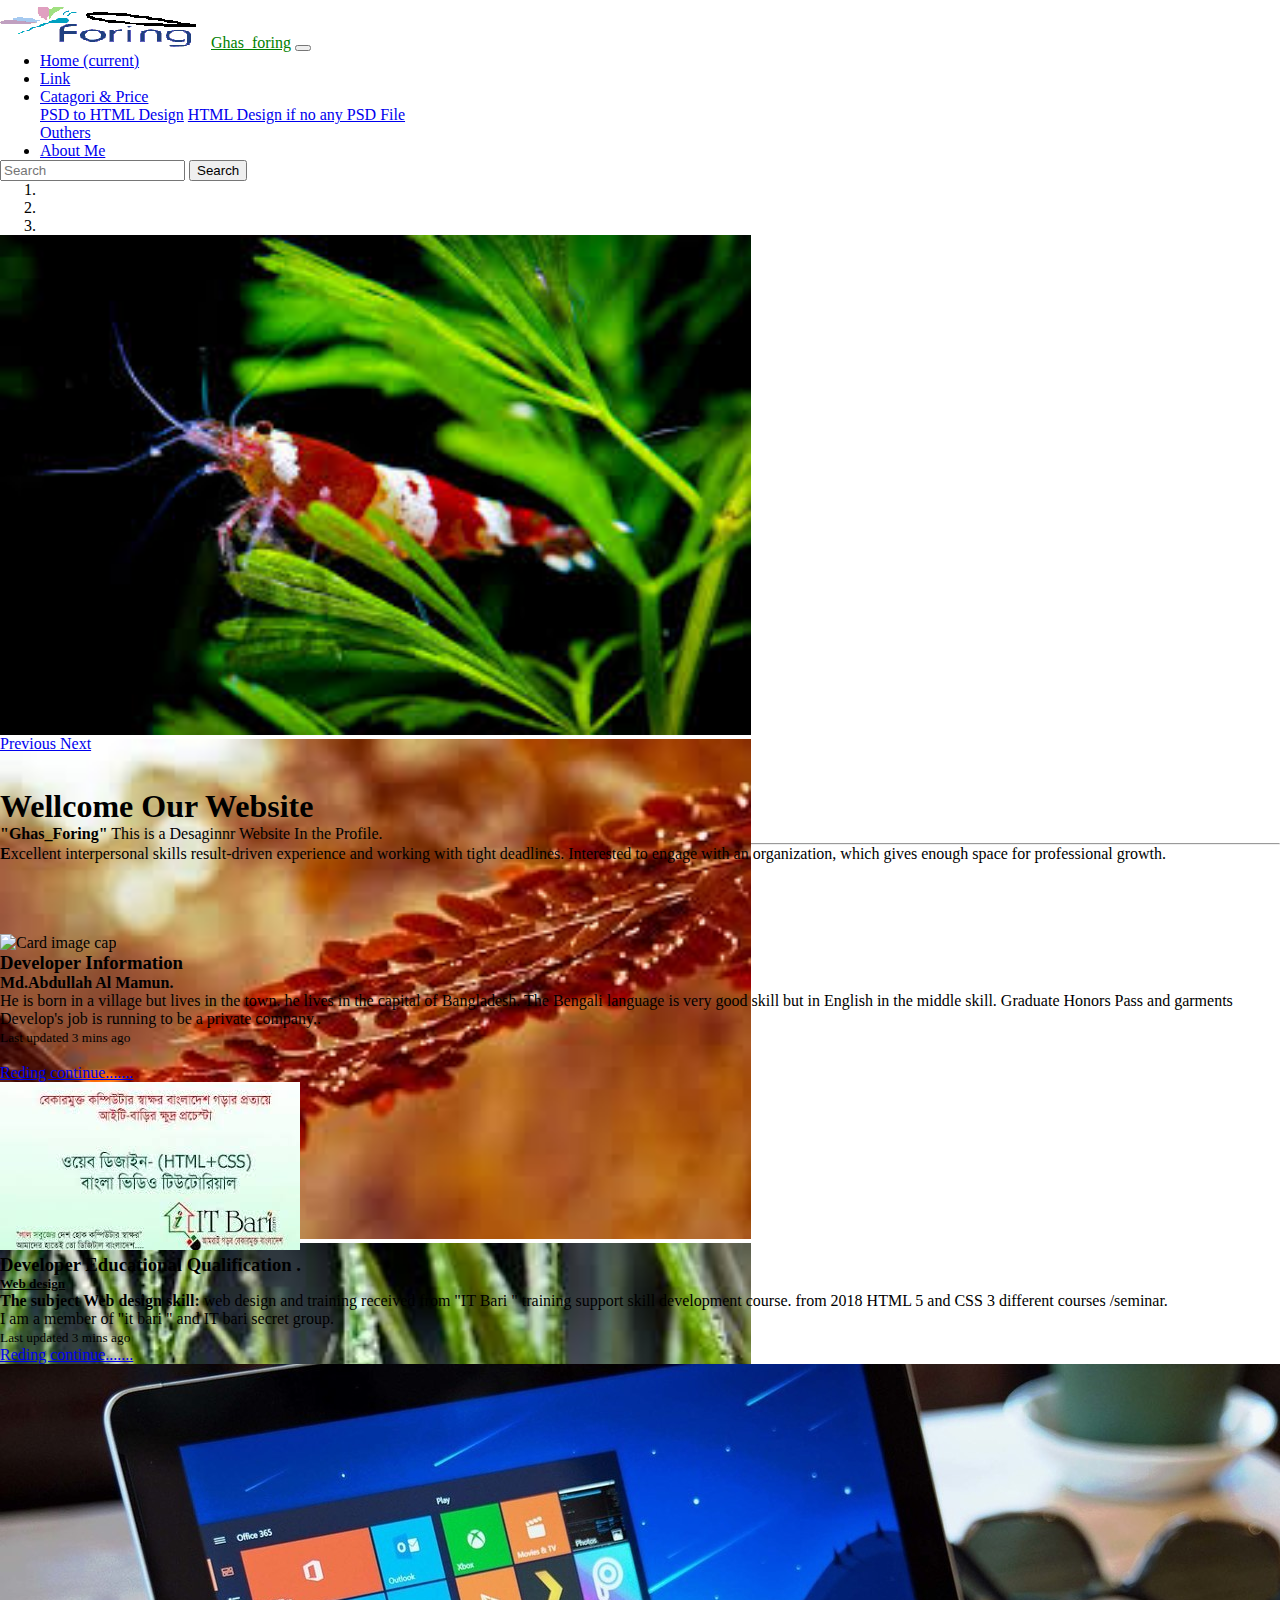
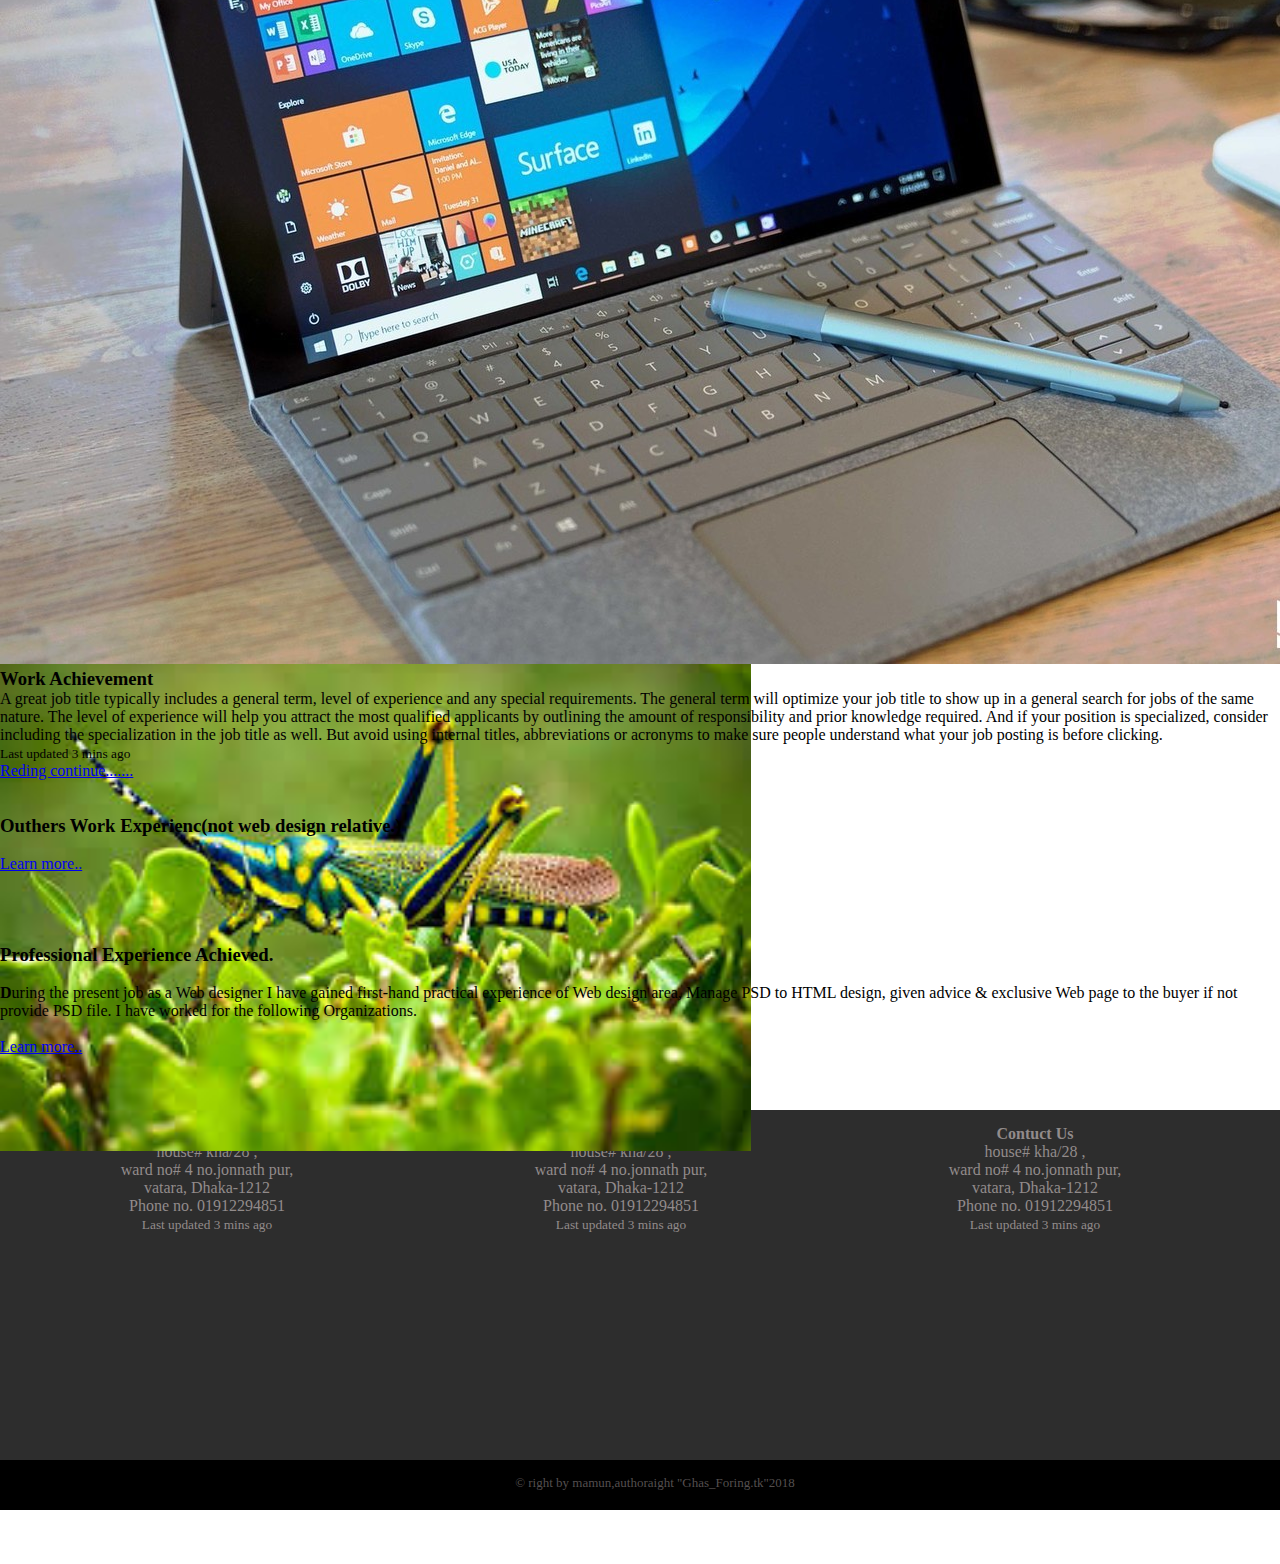
==== index.html @ 9e9e538f "Add files via upload" ====
<!doctype html>
<html lang="en">
  <head>
		<!-- Required meta tags -->
		<meta charset="utf-8">
		<meta name="viewport" content="width=device-width, initial-scale=1, shrink-to-fit=no">

		<!-- Bootstrap CSS -->
		<link rel="stylesheet" href="https://stackpath.bootstrapcdn.com/bootstrap/4.1.3/css/bootstrap.min.css" integrity="sha384-MCw98/SFnGE8fJT3GXwEOngsV7Zt27NXFoaoApmYm81iuXoPkFOJwJ8ERdknLPMO" crossorigin="anonymous">
		
		<link rel="stylesheet" href="style.css" />

		<title>Ghas_foring Home</title>
  </head>
  <body>
 
  <nav class="navbar navbar-expand-lg navbar-dark bg-dark sticky-top">
		  <a class="navbar-brand" href="#"><img src="Untitled.png" alt="logo ghas foring image" />Ghas_foring</a>
		  
		  <button class="navbar-toggler" type="button" data-toggle="collapse" data-target="#navbarSupportedContent" aria-controls="navbarSupportedContent" aria-expanded="false" aria-label="Toggle navigation">
			<span class="navbar-toggler-icon"></span>
		  </button>

  <div class="collapse navbar-collapse" id="navbarSupportedContent">
			<ul class="navbar-nav mr-auto">
				  <li class="nav-item active">
					<a class="nav-link" href="#">Home <span class="sr-only">(current)</span></a>
				  </li>
				  <li class="nav-item">
					<a class="nav-link" href="#">Link</a>
				  </li>
			  <li class="nav-item dropdown">
					<a class="nav-link dropdown-toggle" href="#" id="navbarDropdown" role="button" data-toggle="dropdown" aria-haspopup="true" aria-expanded="false">Catagori & Price</a>
						<div class="dropdown-menu" aria-labelledby="navbarDropdown">
						  <a class="dropdown-item" href="#">PSD to HTML Design</a>
						  <a class="dropdown-item" href="#">HTML Design if no any PSD File </a>
						  <div class="dropdown-divider"></div>
						  <a class="dropdown-item" href="#">Outhers</a>
						</div>
			  </li>
				  <li class="nav-item">
					<a class="nav-link" href="#">About Me</a>
				  </li>
			 </ul>
				<form class="form-inline my-2 my-lg-0">
				  <input class="form-control mr-sm-2" type="search" placeholder="Search" aria-label="Search">
				  <button class="btn btn-outline-success my-2 my-sm-0" type="submit">Search</button>
				</form>
  </div>
</nav>

  <main>
<div id="carouselExampleIndicators" class="carousel slide" data-ride="carousel">
		  <ol class="carousel-indicators">
			<li data-target="#carouselExampleIndicators" data-slide-to="0" class="active"></li>
			<li data-target="#carouselExampleIndicators" data-slide-to="1"></li>
			<li data-target="#carouselExampleIndicators" data-slide-to="2"></li>
		  </ol>
		  
			  <div class="carousel-inner">
			  
				<div class="carousel-item active">
				
				  <img class="d-block w-100" src="download.jpg" alt="First slide">
				</div>
				<div class="carousel-item">
				  <img class="d-block w-100" src="images (1).jpg" alt="Second slide">
				</div>
				<div class="carousel-item">
				  <img class="d-block w-100" src="images.jpg" alt="Third slide">
				</div>
				 <div class="carousel-item">
				  <img class="d-block w-100" src="images11 (1).jpg" alt="forth slide">
				</div>
				 <div class="carousel-item">
				  <img class="d-block w-100" src="images22.jpg" alt="fifth slide">
				  
				</div>
				
			  </div>
			  
		  <a class="carousel-control-prev" href="#carouselExampleIndicators" role="button" data-slide="prev">
			<span class="carousel-control-prev-icon" aria-hidden="true"></span>
			<span class="sr-only">Previous</span>
		  </a>
		  <a class="carousel-control-next" href="#carouselExampleIndicators" role="button" data-slide="next">
			<span class="carousel-control-next-icon" aria-hidden="true"></span>
			<span class="sr-only">Next</span>
		  </a>
		  
</div>


<div class="container">
	  <div class="jumbotron">
	  
		  <h1 class="display-4"> Wellcome Our Website </h1>		  
		  <p class="lead"><b>"Ghas_Foring"</b> This is a Desaginnr Website In the Profile.</p>
			  <hr class="my-4">
			  
				<p><b>E</b>xcellent interpersonal skills result-driven experience and working with tight deadlines. Interested to engage with an organization, which gives enough space for professional growth.</p>
				</br>
			</br>
			
	  
	</div>
</div>

<div class="container">
		<div class="card-deck">
				  <div class="card">
					<img class="card-img-top" src="mamun.png" alt="Card image cap">
					<div class="card-body">
					  <h3 class="card-title">Developer Information</h3>
					  <h4 class="card-title">Md.Abdullah Al Mamun.</h4>
					  <p class="card-text">He is born in a village but lives in the town. he lives in the capital of Bangladesh.
						The Bengali language is very good skill but in English in the middle skill. Graduate Honors Pass and garments Develop's job is running to be a private company..</p>
					  <p class="card-text"><small class="text-muted">Last updated 3 mins ago</small></p>
					  </br>
					   <a class="btn btn-primary btn-lg" href="Work.html" target="_blank" role="button">Reding continue.......</a>
					</div>
				  </div>
				  
				  <div class="card">
					<img class="card-img-top" src="it bari.jpg" alt="Card image cap">
					<div class="card-body">
					<h3 class="card-title">Developer Educational Qualification .</h3>
					  <p class="card-text"> 
					  <h5><u>Web design</u></h5>
					  <p><b>The subject Web design skill:</b>  web design and training received from "IT Bari " training support skill development course.
						from 2018 HTML 5 and CSS 3 different courses /seminar.</p>

							<p>I am a member of "it bari " and IT bari secret group. </p>
							</p>
					  <p class="card-text"><small class="text-muted">Last updated 3 mins ago</small></p>
					  
					  <a class="btn btn-primary btn-lg" href="Education.html" target="_blank" role="button">Reding continue.......</a>
					</div>
				  </div>
				  
				  <div class="card">
					<img class="card-img-top" src="casual.jpg" alt="Card image cap">
					<div class="card-body">
					  <h3 class="card-title">Work Achievement</h3>
					  <p class="card-text">A great job title typically includes a general term, level of experience and any special requirements. The general term will optimize your job title to show up in a general search for jobs of the same nature. The level of experience will help you attract the most qualified applicants by outlining the amount of responsibility and prior knowledge required. And if your position is specialized, consider including the specialization in the job title as well. But avoid using internal titles, abbreviations or acronyms to make sure people understand what your job posting is before clicking.</p>
					  
					  <p class="card-text"><small class="text-muted">Last updated 3 mins ago</small></p>
					  
					    <a class="btn btn-primary btn-lg" href="Work.html" target="_blank" role="button">Reding continue.......</a>
					</div>
				  </div>
		</div>
</div>

	
	
	
	
	
	<div class="container">
	<div class="card">
  <div class="card-header">
    		<h3><b>Outhers Work Experienc(not web design relative.)</b></h3>
			</br>
<a class="btn btn-primary btn-lg" href="Work.html" target="_blank" role="button">Learn more..</a>
  </div>
  </br>
 <div class="container">
 </br>
			  <h3>Professional Experience Achieved.</h3>
					</br>
				<p><b>D</b>uring the present job as a Web designer I have gained first-hand practical experience of Web design area, Manage PSD to HTML design, given advice & exclusive Web page to the buyer if not provide PSD file. I have worked for the following Organizations.</p>
				</br>
			  <a class="btn btn-primary btn-lg" href="Work.html" target="_blank" role="button">Learn more..</a>
</div>

</br>
</br>
</br>
<div class="container_footer">
 <div class="card-deck">
			  <div class="card_indor">
				<div class="card-body">
				  <h4 class="card-title">Project Address</h4>
						  <p class="card-text">house# kha/28 ,</p>
						  <p class="card-text">ward no# 4 no.jonnath pur,</p>
						  <p class="card-text">vatara, Dhaka-1212</p>
						  <p class="card-text">Phone no. 01912294851</p>
						  <p class="card-text"><small class="text-muted">Last updated 3 mins ago</small></p>
				</div>
			  </div>
			  
					  <div class="card_indor">
						<div class="card-body">
						  <h4 class="card-title">Office Address</h4>
						  <p class="card-text">house# kha/28 ,</p>
						  <p class="card-text">ward no# 4 no.jonnath pur,</p>
						  <p class="card-text">vatara, Dhaka-1212</p>
						  <p class="card-text">Phone no. 01912294851</p>
						  <p class="card-text"><small class="text-muted">Last updated 3 mins ago</small></p>
						</div>
					  </div>
					  
			  <div class="card_indor">
				
				<div class="card-body">
				  <h4 class="card-title">Contuct Us</h4>
						  <p class="card-text">house# kha/28 ,</p>
						  <p class="card-text">ward no# 4 no.jonnath pur,</p>
						  <p class="card-text">vatara, Dhaka-1212</p>
						  <p class="card-text">Phone no. 01912294851</p>
						  <p class="card-text"><small class="text-muted">Last updated 3 mins ago</small></p>
				</div>
			  </div>
</div>

</div>
<div id="container-bottom">
<div class="container_footer_bottom">
&copy right by mamun,authoraight "Ghas_Foring.tk"2018 
</div>
  </div>
</br>
</br>
</br>
	
	
    <!-- Optional JavaScript -->
    <!-- jQuery first, then Popper.js, then Bootstrap JS -->
    <script src="https://code.jquery.com/jquery-3.3.1.slim.min.js" integrity="sha384-q8i/X+965DzO0rT7abK41JStQIAqVgRVzpbzo5smXKp4YfRvH+8abtTE1Pi6jizo" crossorigin="anonymous"></script>
    <script src="https://cdnjs.cloudflare.com/ajax/libs/popper.js/1.14.3/umd/popper.min.js" integrity="sha384-ZMP7rVo3mIykV+2+9J3UJ46jBk0WLaUAdn689aCwoqbBJiSnjAK/l8WvCWPIPm49" crossorigin="anonymous"></script>
    <script src="https://stackpath.bootstrapcdn.com/bootstrap/4.1.3/js/bootstrap.min.js" integrity="sha384-ChfqqxuZUCnJSK3+MXmPNIyE6ZbWh2IMqE241rYiqJxyMiZ6OW/JmZQ5stwEULTy" crossorigin="anonymous"></script>
  </body>
</html>
---- style.css ----
*{
	margin:0;
}
.navbar{
	padding-top:2px;
	margin-top:5px;
}
.navbar img{
	margin-right:15px;
}
.navbar-brand{
	color:green;
}
.container{
	margin-top:35px;
}
.carousel-inner{
	height:500px;
}
.carousel-inner img{
	height:500px;

}
.container_footer{
	width:100%;
	height:350px;;
	background:#2d2d2d;
	margin:0 auto;
}

.card_indor{
	background-color:unset;
	text-align:center;
	width:30%;
	float:left;
	margin:15px;
	color:#928b8b;
}
#container-bottom{
	width:100%;
	height:50px;
	background-color:black;
}
.container_footer_bottom{
	width:100%;
	height:50px;
	background-color:unset;
	text-align:center;
	padding:15px;
	color:#676161d4;
	font-size:13px;
}
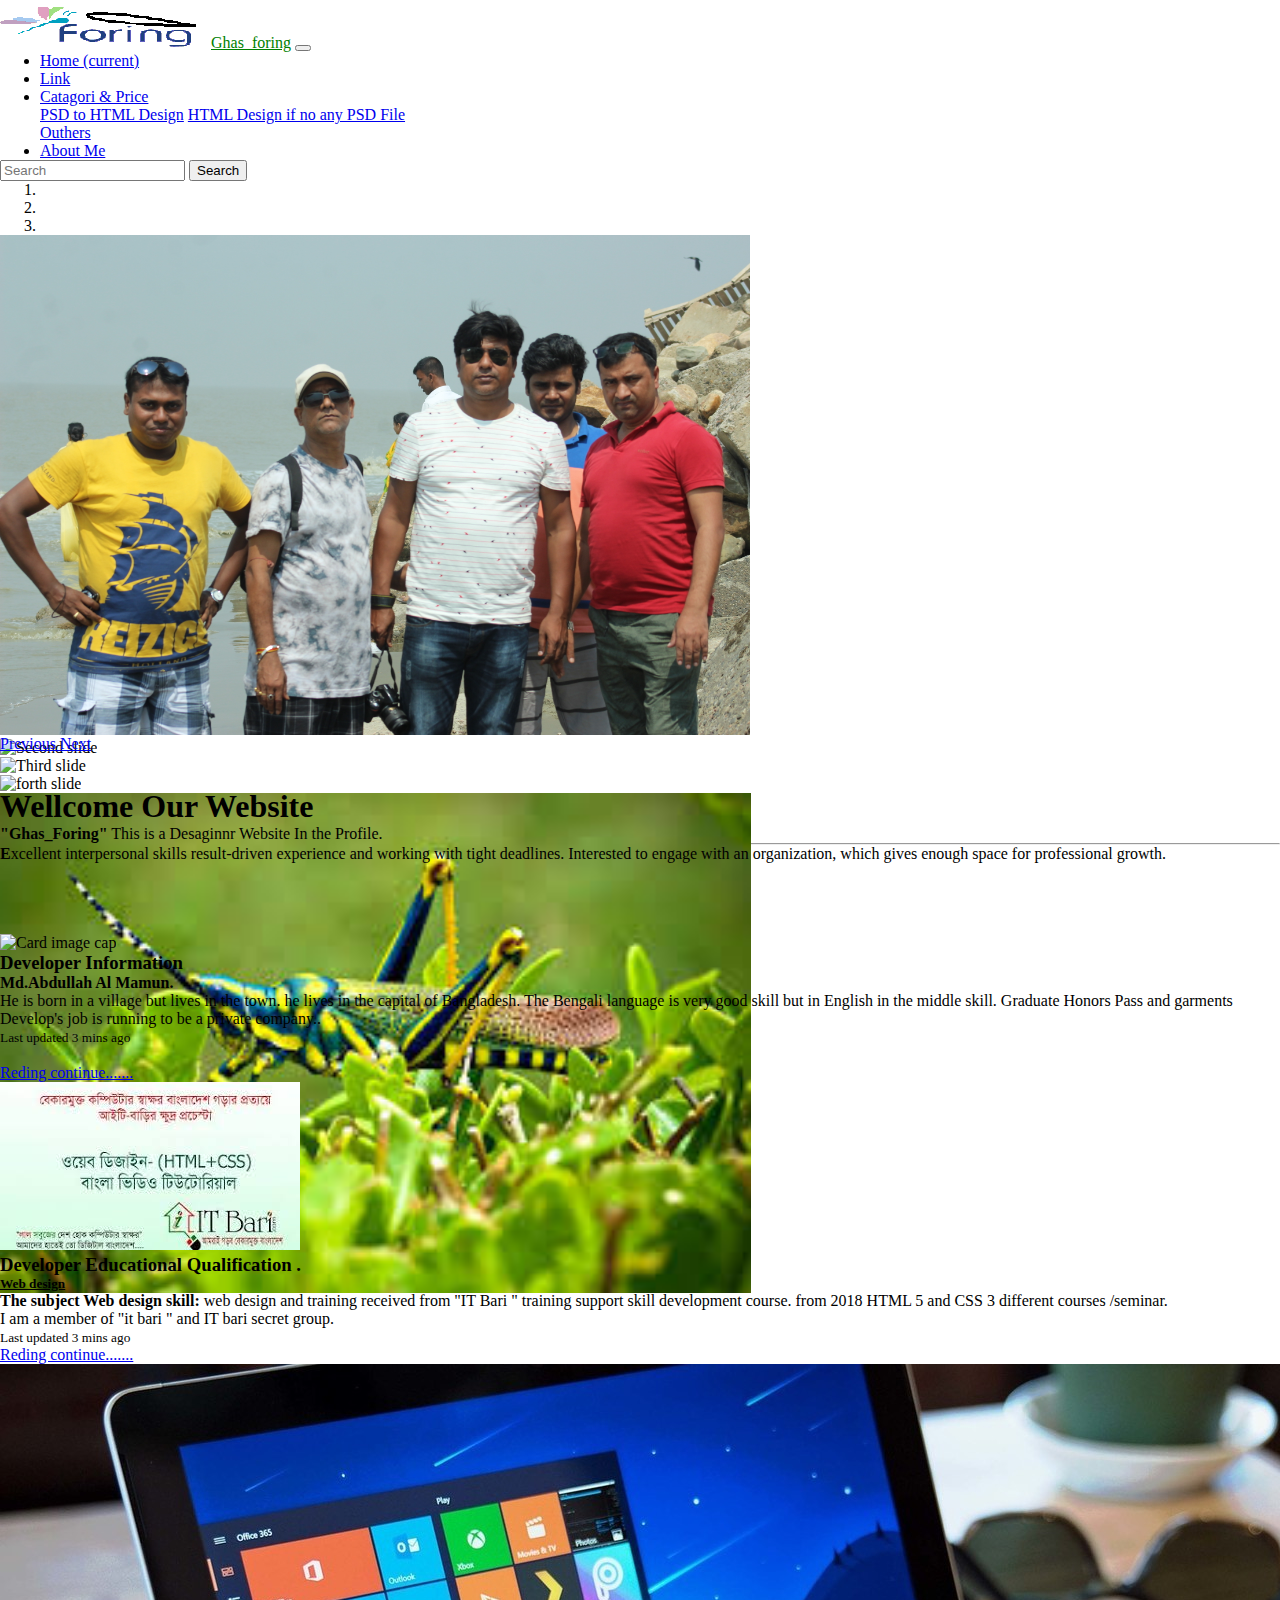
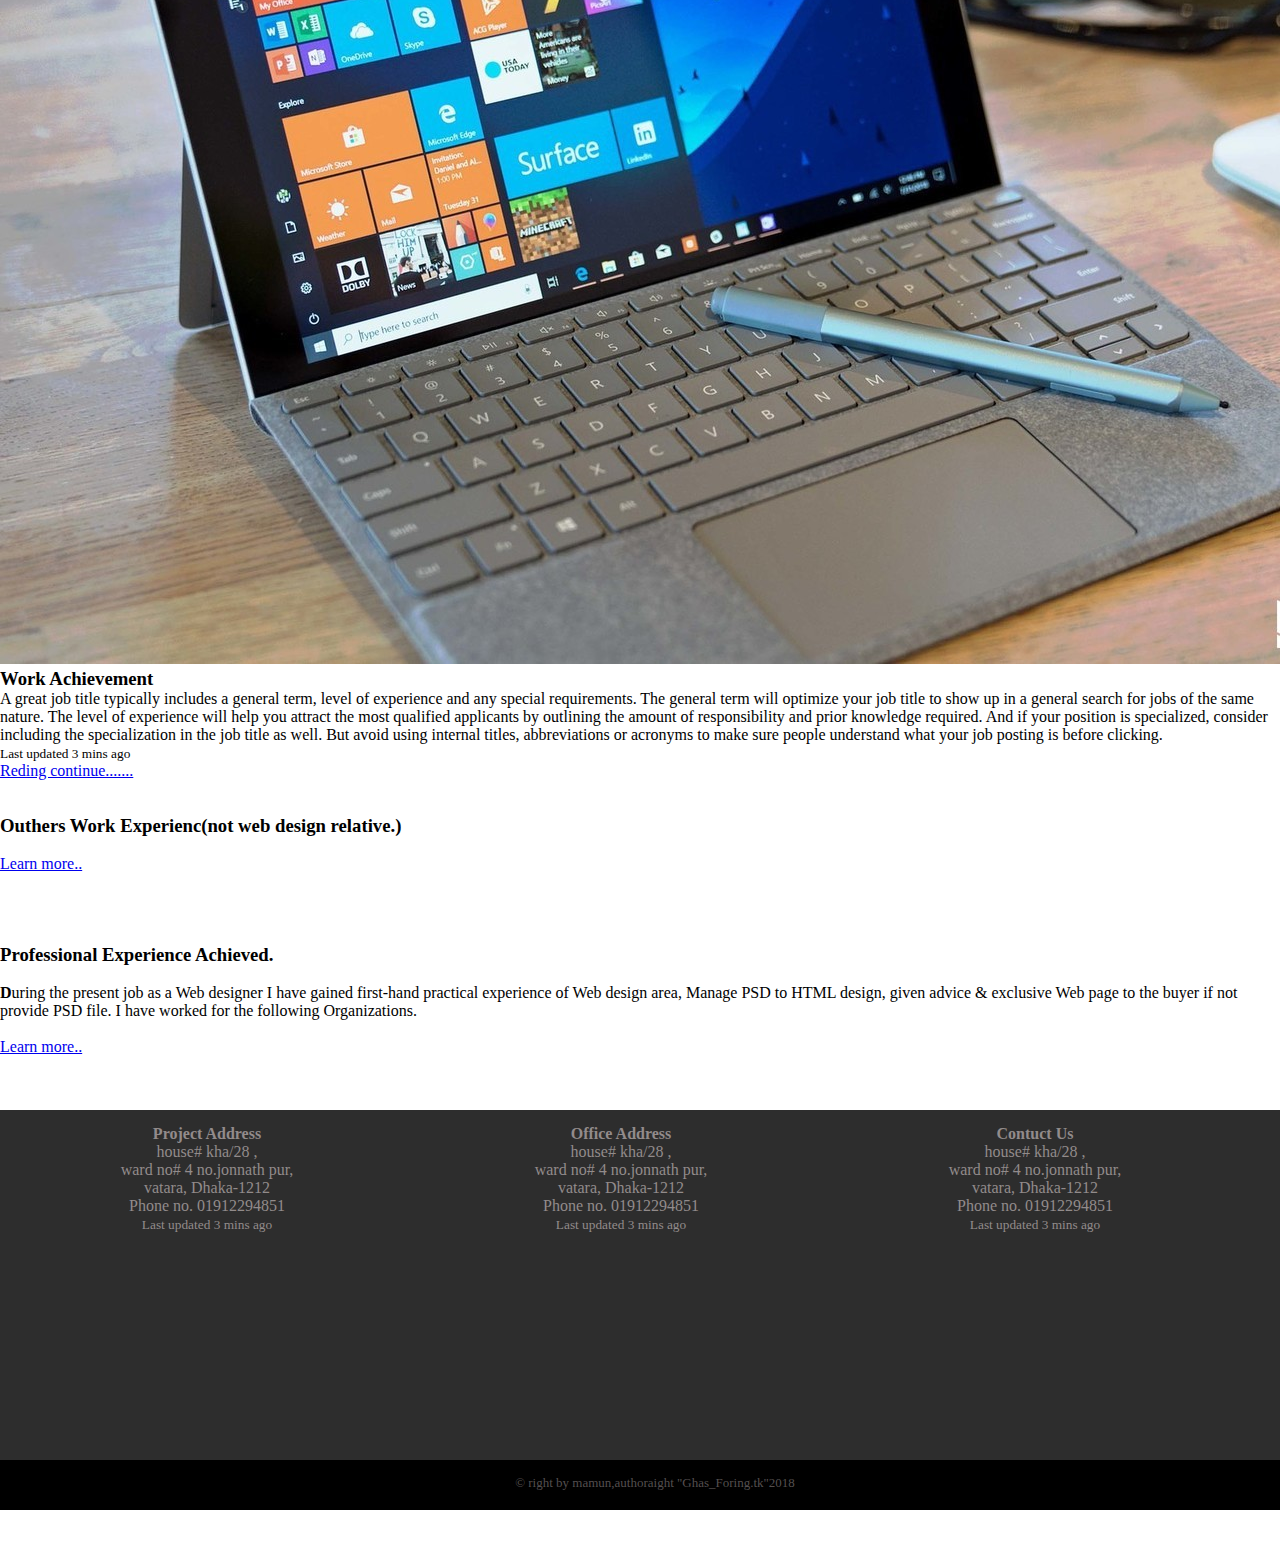
==== commit f7e9d713: "Update index.html" ====
--- a/index.html
+++ b/index.html
@@ -61,16 +61,16 @@
 			  
 				<div class="carousel-item active">
 				
-				  <img class="d-block w-100" src="download.jpg" alt="First slide">
+				  <img class="d-block w-100" src="IMG_5224.JPG" alt="First slide">
 				</div>
 				<div class="carousel-item">
-				  <img class="d-block w-100" src="images (1).jpg" alt="Second slide">
+				  <img class="d-block w-100" src="IMG_5227.jpg" alt="Second slide">
 				</div>
 				<div class="carousel-item">
-				  <img class="d-block w-100" src="images.jpg" alt="Third slide">
+				  <img class="d-block w-100" src="IMG_5342.jpg" alt="Third slide">
 				</div>
 				 <div class="carousel-item">
-				  <img class="d-block w-100" src="images11 (1).jpg" alt="forth slide">
+				  <img class="d-block w-100" src="IMG_5365.jpg" alt="forth slide">
 				</div>
 				 <div class="carousel-item">
 				  <img class="d-block w-100" src="images22.jpg" alt="fifth slide">
@@ -231,4 +231,4 @@
     <script src="https://cdnjs.cloudflare.com/ajax/libs/popper.js/1.14.3/umd/popper.min.js" integrity="sha384-ZMP7rVo3mIykV+2+9J3UJ46jBk0WLaUAdn689aCwoqbBJiSnjAK/l8WvCWPIPm49" crossorigin="anonymous"></script>
     <script src="https://stackpath.bootstrapcdn.com/bootstrap/4.1.3/js/bootstrap.min.js" integrity="sha384-ChfqqxuZUCnJSK3+MXmPNIyE6ZbWh2IMqE241rYiqJxyMiZ6OW/JmZQ5stwEULTy" crossorigin="anonymous"></script>
   </body>
-</html>+</html>
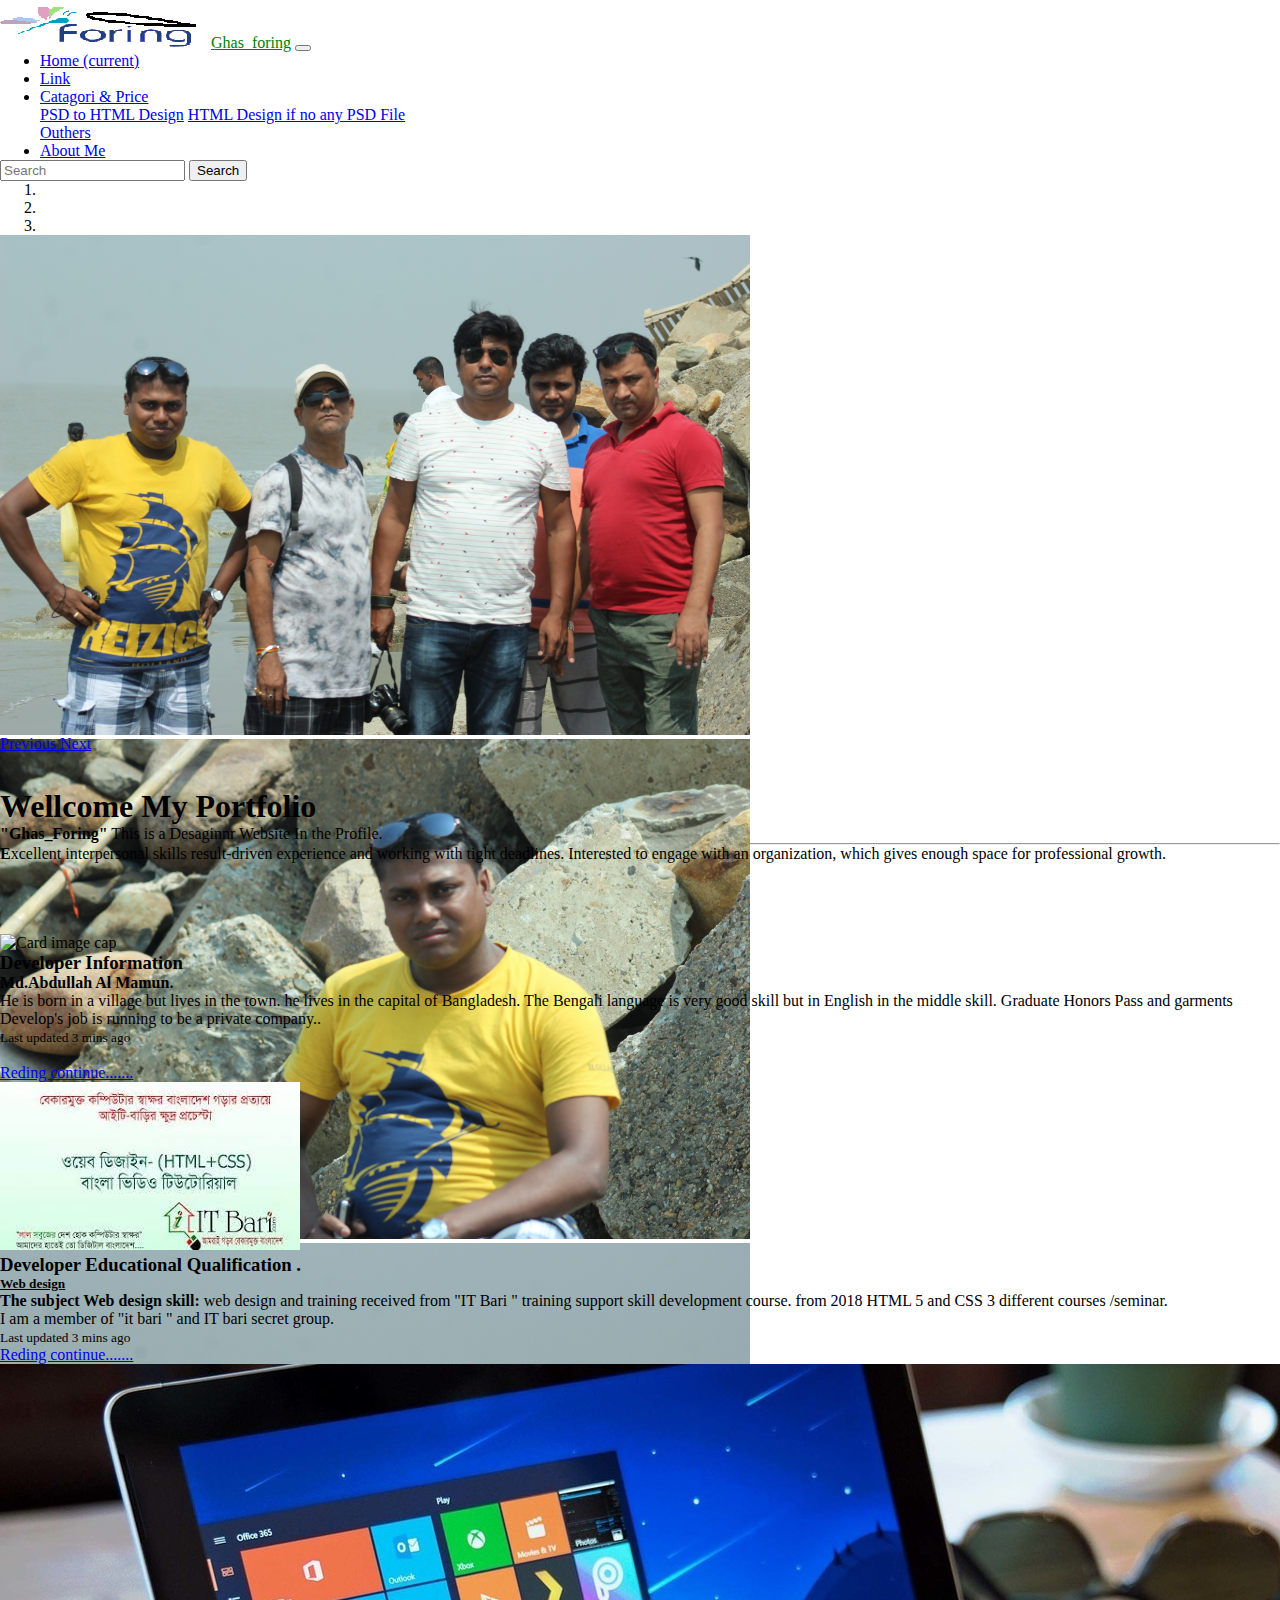
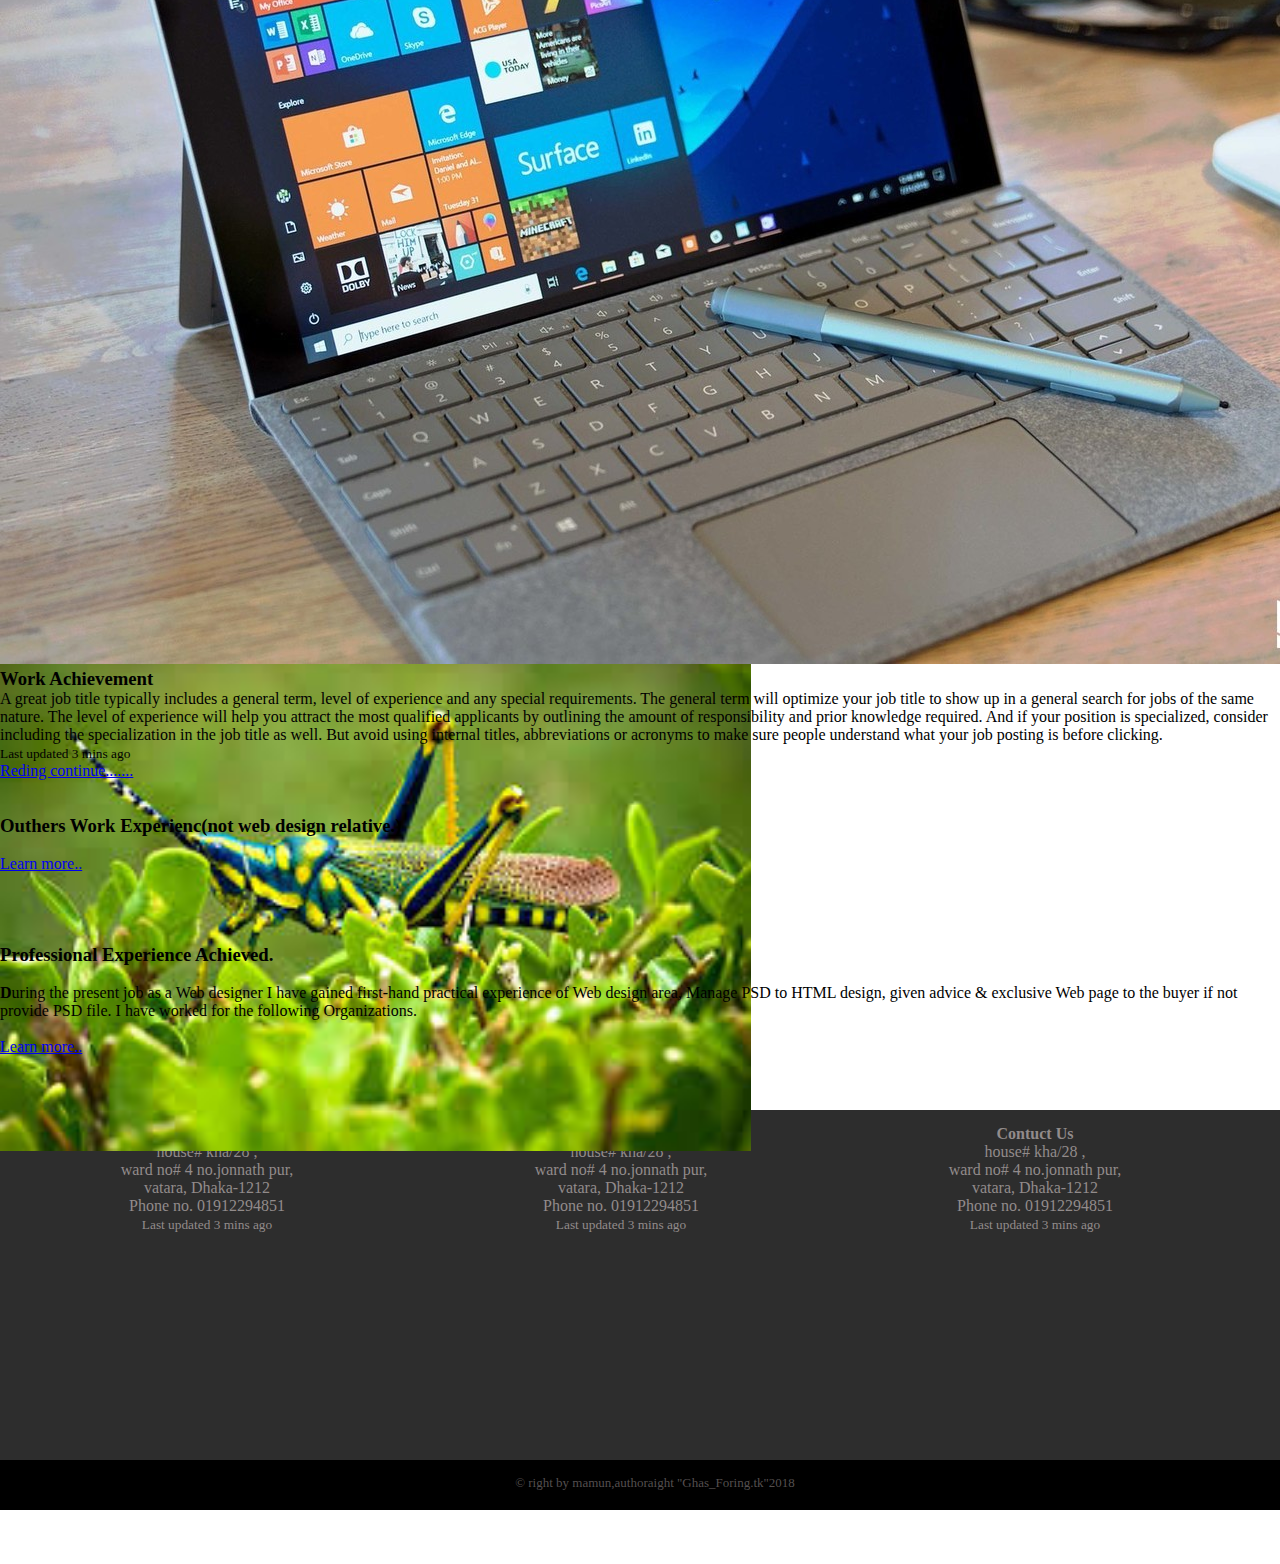
==== commit ccef3e22: "Update index.html" ====
--- a/index.html
+++ b/index.html
@@ -64,13 +64,13 @@
 				  <img class="d-block w-100" src="IMG_5224.JPG" alt="First slide">
 				</div>
 				<div class="carousel-item">
-				  <img class="d-block w-100" src="IMG_5227.jpg" alt="Second slide">
+				  <img class="d-block w-100" src="IMG_5227.JPG" alt="Second slide">
 				</div>
 				<div class="carousel-item">
-				  <img class="d-block w-100" src="IMG_5342.jpg" alt="Third slide">
+				  <img class="d-block w-100" src="IMG_5342.JPG" alt="Third slide">
 				</div>
 				 <div class="carousel-item">
-				  <img class="d-block w-100" src="IMG_5365.jpg" alt="forth slide">
+				  <img class="d-block w-100" src="IMG_5365.JPG" alt="forth slide">
 				</div>
 				 <div class="carousel-item">
 				  <img class="d-block w-100" src="images22.jpg" alt="fifth slide">
@@ -94,7 +94,7 @@
 <div class="container">
 	  <div class="jumbotron">
 	  
-		  <h1 class="display-4"> Wellcome Our Website </h1>		  
+		  <h1 class="display-4"> Wellcome My Portfolio </h1>		  
 		  <p class="lead"><b>"Ghas_Foring"</b> This is a Desaginnr Website In the Profile.</p>
 			  <hr class="my-4">
 			  
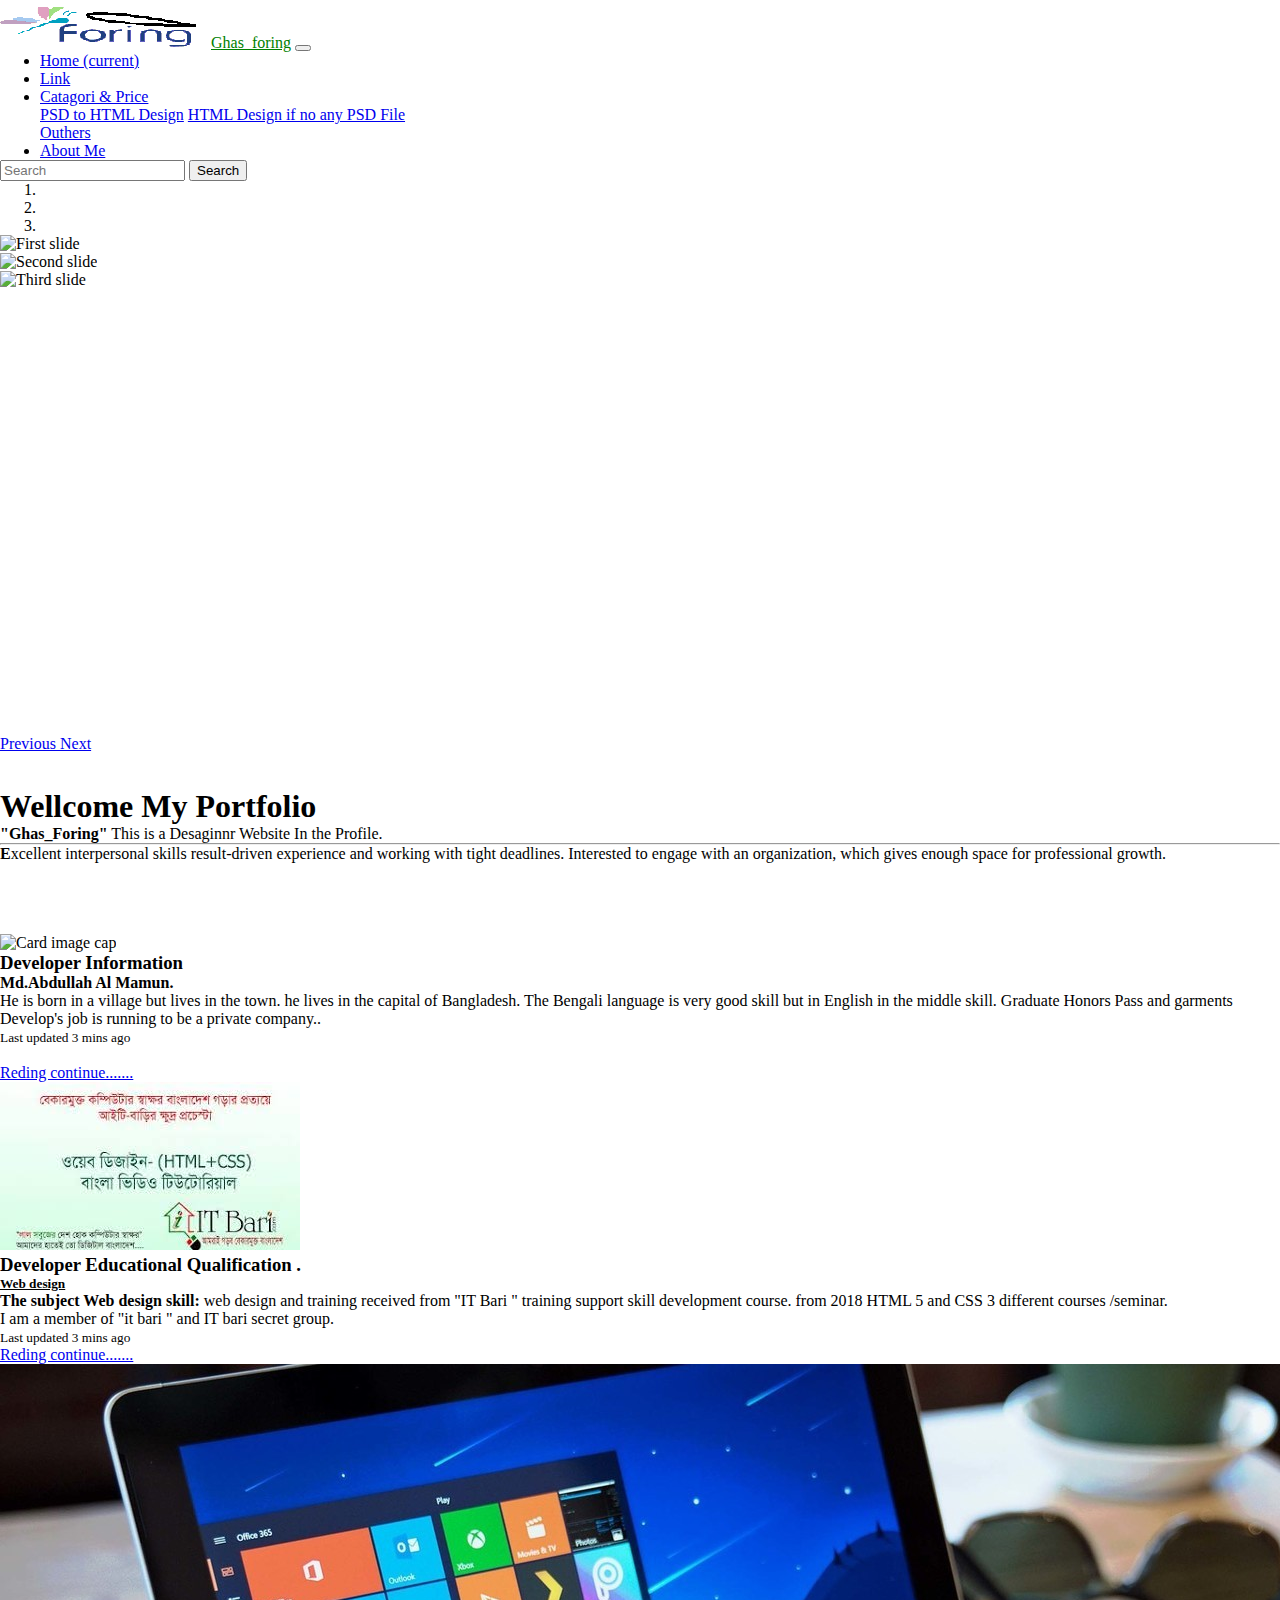
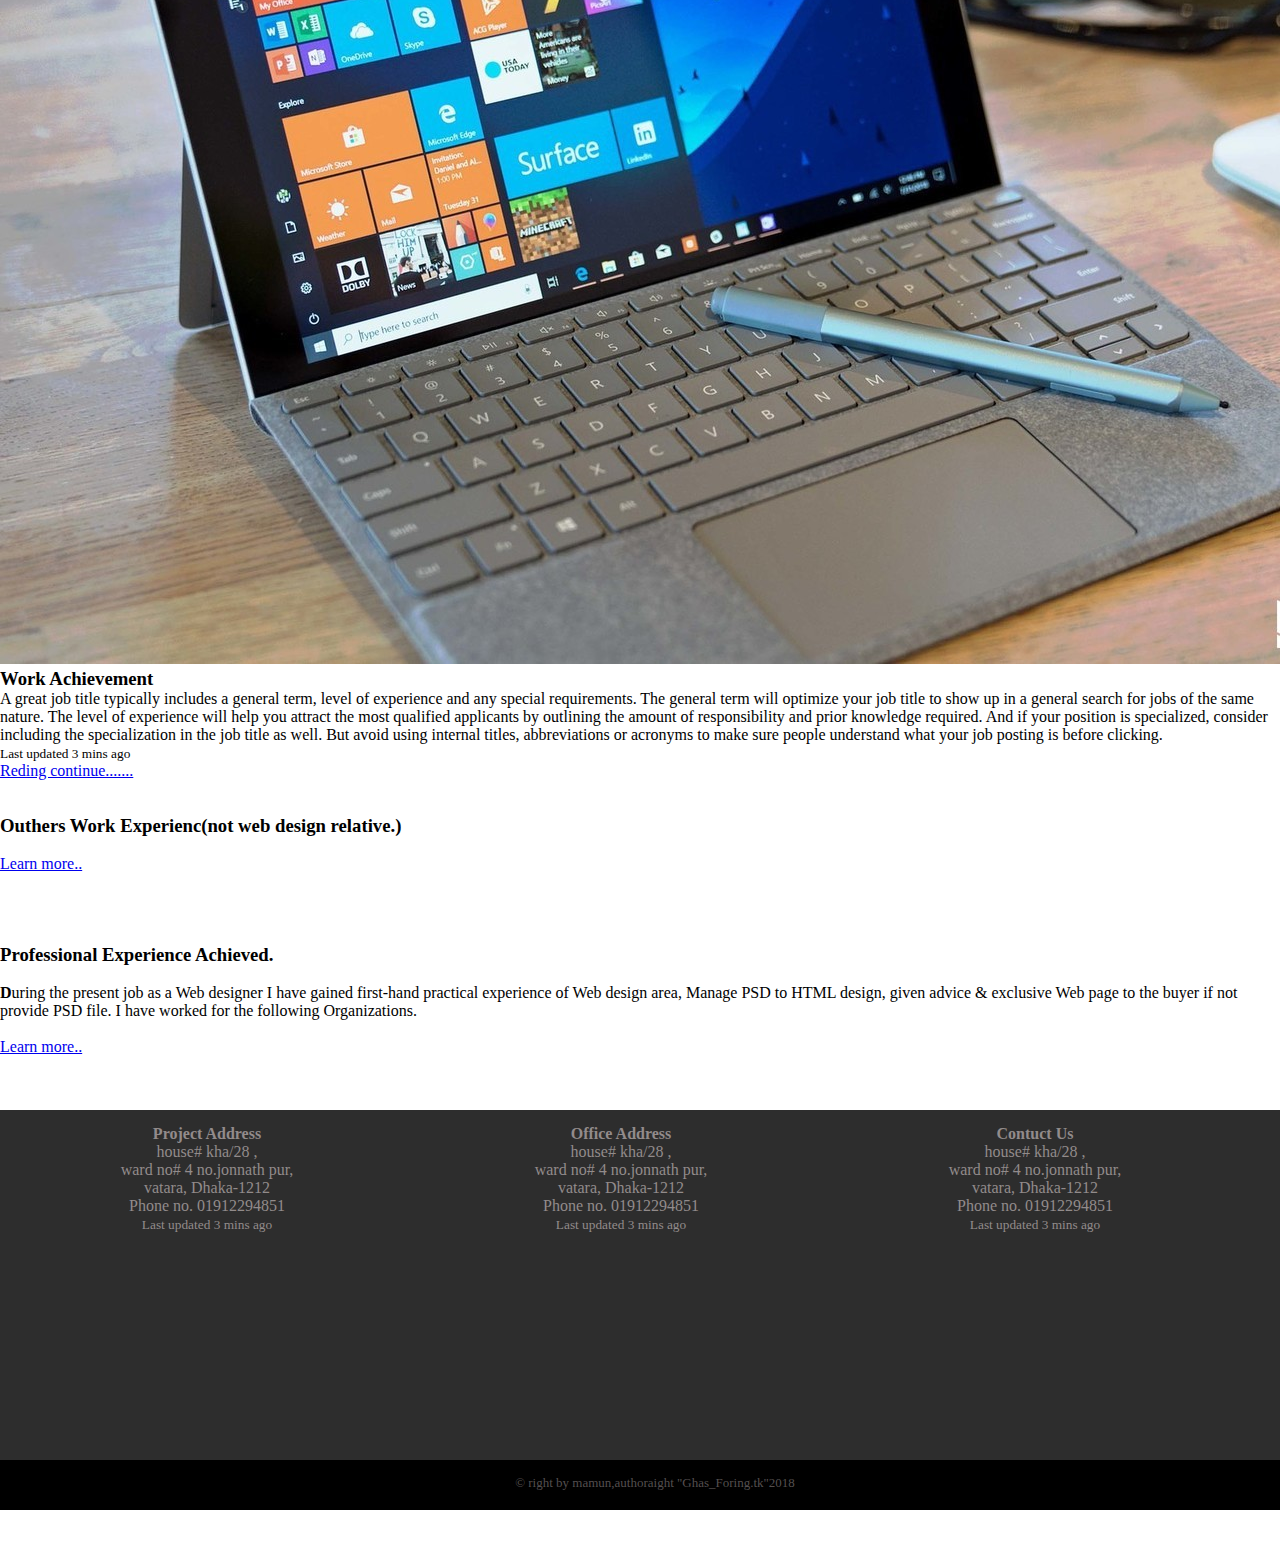
==== commit e5ce4966: "Update index.html" ====
--- a/index.html
+++ b/index.html
@@ -61,21 +61,15 @@
 			  
 				<div class="carousel-item active">
 				
-				  <img class="d-block w-100" src="IMG_5224.JPG" alt="First slide">
+				  <img class="d-block w-100" src="mamun1.jpg" alt="First slide">
 				</div>
 				<div class="carousel-item">
-				  <img class="d-block w-100" src="IMG_5227.JPG" alt="Second slide">
+				  <img class="d-block w-100" src="mamun2.jpg" alt="Second slide">
 				</div>
 				<div class="carousel-item">
-				  <img class="d-block w-100" src="IMG_5342.JPG" alt="Third slide">
-				</div>
-				 <div class="carousel-item">
-				  <img class="d-block w-100" src="IMG_5365.JPG" alt="forth slide">
-				</div>
-				 <div class="carousel-item">
-				  <img class="d-block w-100" src="images22.jpg" alt="fifth slide">
-				  
-				</div>
+				  <img class="d-block w-100" src="mamun3.jpg" alt="Third slide">
+				</div>
+				
 				
 			  </div>
 			  
